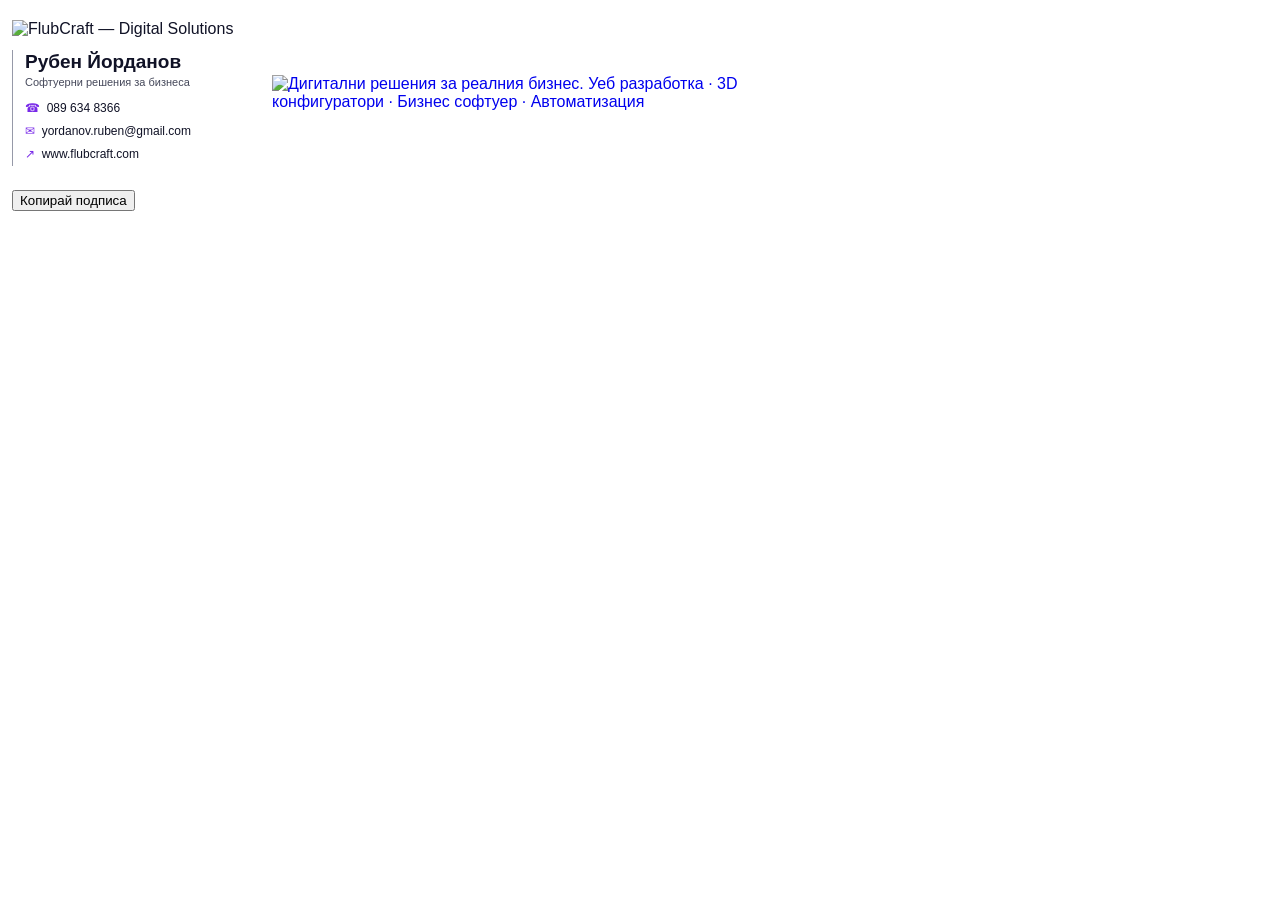
==== signature/index.html @ cf9e2c68 "Add FlubCraft Gmail signature" ====
<!doctype html>
<html lang="bg">
<head>
  <meta charset="utf-8">
  <meta name="viewport" content="width=device-width, initial-scale=1">
  <meta name="robots" content="noindex">
  <title>FlubCraft – имейл подпис</title>
</head>
<body style="margin:12px;background:#fff;font-family:Arial,sans-serif">
  <main>
    <div style="overflow-x:auto">
      <div id="signature" style="width:max-content">
<table cellpadding="0" cellspacing="0" border="0" style="font-family:Arial,sans-serif;color:#101226;background:#fff;border-collapse:collapse"><tr><td width="260" valign="middle" style="width:260px;padding:8px 0 8px 0"><img src="https://flubcraft.com/signature/flubcraft-logo.png" width="248" alt="FlubCraft — Digital Solutions" style="display:block;border:0;width:248px;height:auto"><table cellpadding="0" cellspacing="0" border="0" style="margin-top:12px;border-left:1px solid #9699a8"><tr><td style="padding:0 0 0 12px"><div style="font-size:19px;font-weight:bold;line-height:24px;color:#101226">Рубен Йорданов</div><div style="font-size:11px;color:#45485a;line-height:17px">Софтуерни решения за бизнеса</div><div style="font-size:12px;line-height:23px;margin-top:6px"><span style="color:#7829e8">☎</span>&nbsp; <a href="tel:+359896348366" style="color:#101226;text-decoration:none">089 634 8366</a><br><span style="color:#7829e8">✉</span>&nbsp; <a href="mailto:yordanov.ruben@gmail.com" style="color:#101226;text-decoration:none">yordanov.ruben@gmail.com</a><br><span style="color:#7829e8">↗</span>&nbsp; <a href="https://flubcraft.com/" style="color:#101226;text-decoration:none">www.flubcraft.com</a></div></td></tr></table></td><td valign="middle" style="padding:0"><a href="https://flubcraft.com/" style="text-decoration:none"><img src="https://flubcraft.com/signature/flubcraft-panel.png" width="510" alt="Дигитални решения за реалния бизнес. Уеб разработка · 3D конфигуратори · Бизнес софтуер · Автоматизация" style="display:block;border:0;width:510px;height:auto"></a></td></tr></table>
      </div>
    </div>
    <p><button type="button" id="copy">Копирай подписа</button></p>
    <p id="status" role="status"></p>
  </main>
  <script>
    const signature = document.getElementById('signature');
    const status = document.getElementById('status');

    document.getElementById('copy').addEventListener('click', async () => {
      try {
        await navigator.clipboard.write([new ClipboardItem({
          'text/html': new Blob([signature.innerHTML.trim()], { type: 'text/html' }),
          'text/plain': new Blob([signature.innerText.trim()], { type: 'text/plain' })
        })]);
        status.textContent = 'Подписът е копиран.';
        return;
      } catch {
        const selection = window.getSelection();
        const range = document.createRange();
        range.selectNodeContents(signature);
        selection.removeAllRanges();
        selection.addRange(range);

        if (document.execCommand('copy')) {
          selection.removeAllRanges();
          status.textContent = 'Подписът е копиран.';
        } else {
          status.textContent = 'Подписът е маркиран. Натиснете Ctrl+C или ⌘C, за да го копирате.';
        }
      }
    });
  </script>
</body>
</html>
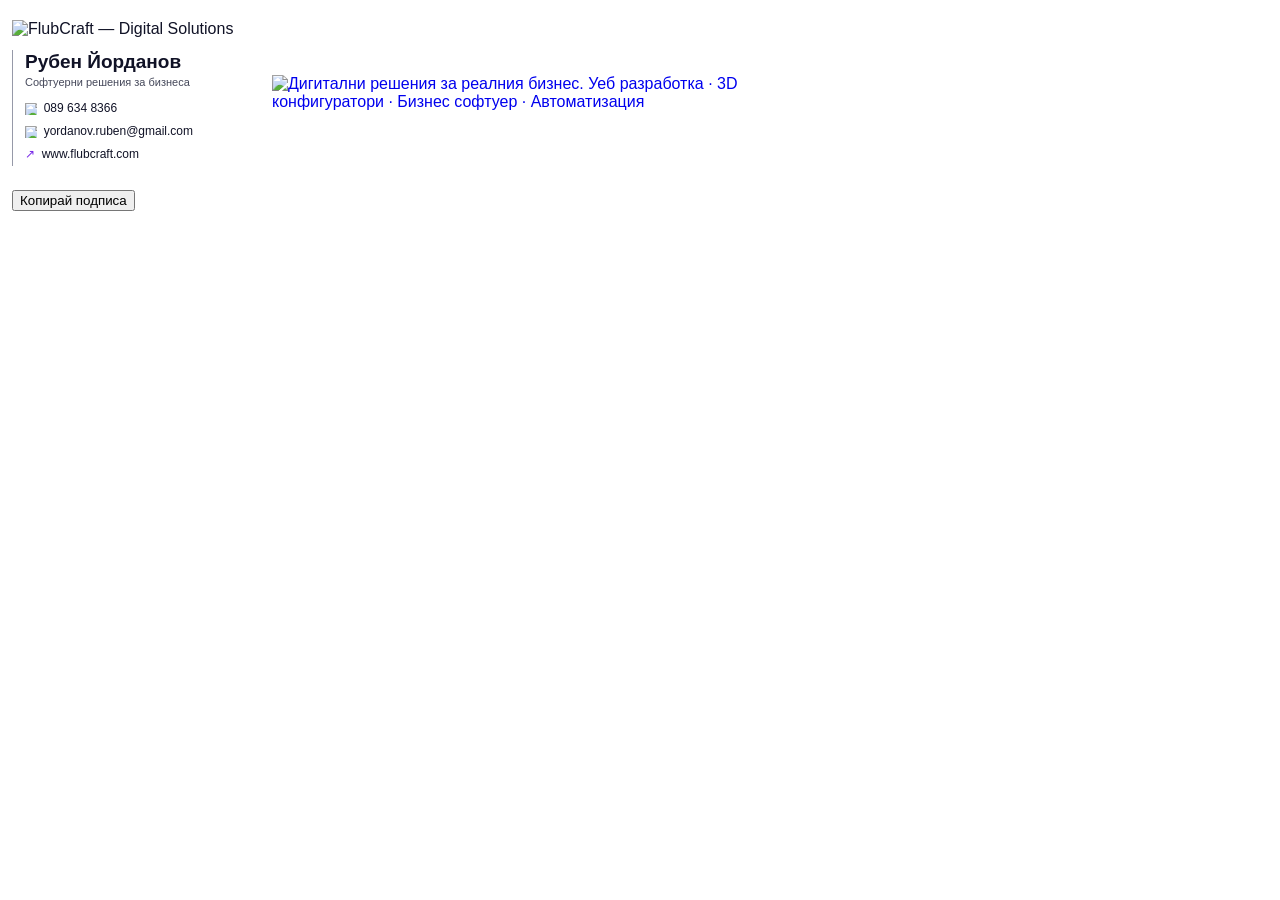
==== commit 9ff3487a: "Fix Gmail signature rendering defects" ====
--- a/signature/index.html
+++ b/signature/index.html
@@ -10,7 +10,7 @@
   <main>
     <div style="overflow-x:auto">
       <div id="signature" style="width:max-content">
-<table cellpadding="0" cellspacing="0" border="0" style="font-family:Arial,sans-serif;color:#101226;background:#fff;border-collapse:collapse"><tr><td width="260" valign="middle" style="width:260px;padding:8px 0 8px 0"><img src="https://flubcraft.com/signature/flubcraft-logo.png" width="248" alt="FlubCraft — Digital Solutions" style="display:block;border:0;width:248px;height:auto"><table cellpadding="0" cellspacing="0" border="0" style="margin-top:12px;border-left:1px solid #9699a8"><tr><td style="padding:0 0 0 12px"><div style="font-size:19px;font-weight:bold;line-height:24px;color:#101226">Рубен Йорданов</div><div style="font-size:11px;color:#45485a;line-height:17px">Софтуерни решения за бизнеса</div><div style="font-size:12px;line-height:23px;margin-top:6px"><span style="color:#7829e8">☎</span>&nbsp; <a href="tel:+359896348366" style="color:#101226;text-decoration:none">089 634 8366</a><br><span style="color:#7829e8">✉</span>&nbsp; <a href="mailto:yordanov.ruben@gmail.com" style="color:#101226;text-decoration:none">yordanov.ruben@gmail.com</a><br><span style="color:#7829e8">↗</span>&nbsp; <a href="https://flubcraft.com/" style="color:#101226;text-decoration:none">www.flubcraft.com</a></div></td></tr></table></td><td valign="middle" style="padding:0"><a href="https://flubcraft.com/" style="text-decoration:none"><img src="https://flubcraft.com/signature/flubcraft-panel.png" width="510" alt="Дигитални решения за реалния бизнес. Уеб разработка · 3D конфигуратори · Бизнес софтуер · Автоматизация" style="display:block;border:0;width:510px;height:auto"></a></td></tr></table>
+<table cellpadding="0" cellspacing="0" border="0" style="font-family:Arial,sans-serif;color:#101226;background:#fff;border-collapse:collapse"><tr><td width="260" valign="middle" style="width:260px;padding:8px 0 8px 0"><img src="https://flubcraft.com/signature/flubcraft-logo.png" width="248" alt="FlubCraft — Digital Solutions" style="display:block;border:0;width:248px;height:auto"><table cellpadding="0" cellspacing="0" border="0" style="margin-top:12px;border-left:1px solid #9699a8"><tr><td style="padding:0 0 0 12px"><div style="font-size:19px;font-weight:bold;line-height:24px;color:#101226">Рубен Йорданов</div><div style="font-size:11px;color:#45485a;line-height:17px">Софтуерни решения за бизнеса</div><div style="font-size:12px;line-height:23px;margin-top:6px"><img src="https://flubcraft.com/signature/flubcraft-phone.png" width="12" height="12" alt="Телефон" style="display:inline-block;width:12px;height:12px;vertical-align:middle;border:0">&nbsp; <a href="tel:+359896348366" style="color:#101226;text-decoration:none">089 634 8366</a><br><img src="https://flubcraft.com/signature/flubcraft-email.png" width="12" height="12" alt="Имейл" style="display:inline-block;width:12px;height:12px;vertical-align:middle;border:0">&nbsp; <a href="mailto:yordanov.ruben@gmail.com" style="color:#101226;text-decoration:none">yordanov.ruben@gmail.com</a><br><span style="color:#7829e8">↗</span>&nbsp; <a href="https://flubcraft.com/" style="color:#101226;text-decoration:none">www.flubcraft.com</a></div></td></tr></table></td><td valign="middle" style="padding:0"><a href="https://flubcraft.com/" style="text-decoration:none"><img src="https://flubcraft.com/signature/flubcraft-panel-clean.png" width="510" alt="Дигитални решения за реалния бизнес. Уеб разработка · 3D конфигуратори · Бизнес софтуер · Автоматизация" style="display:block;border:0;width:510px;height:auto"></a></td></tr></table>
       </div>
     </div>
     <p><button type="button" id="copy">Копирай подписа</button></p>
